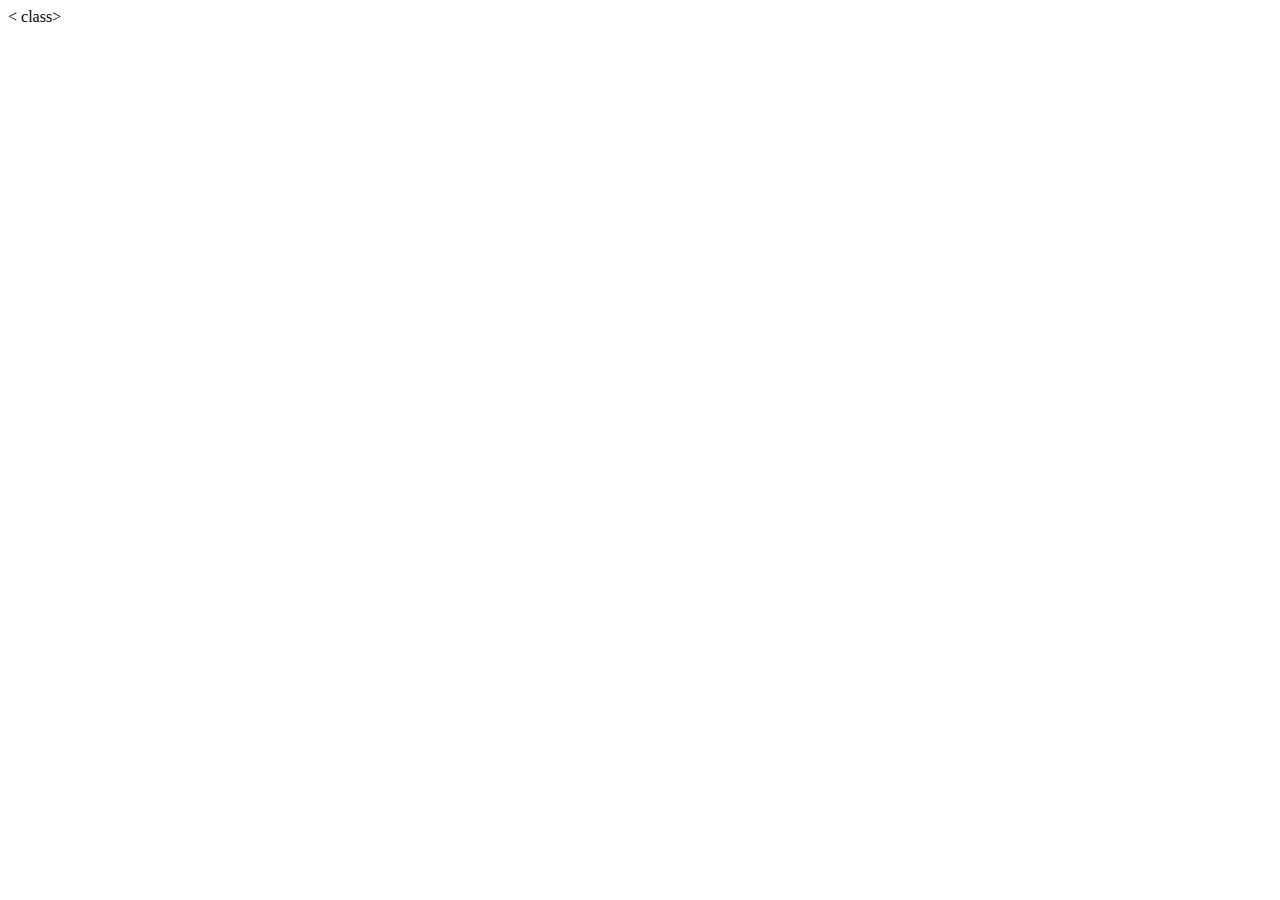
==== menu.html @ 2f740322 "new foldar" ====
<!DOCTYPE html>
<html lang="en">
<head>
    <meta charset="UTF-8">
    <meta name="viewport" content="width=device-width, initial-scale=1.0">
    <title>Document</title>
</head>
<body>
    <div class="india">
        <div></div>
        <div></div>
    </div>
    <div class="parrous"></div>
    < class></>
    <div></div>
</body>
</html>
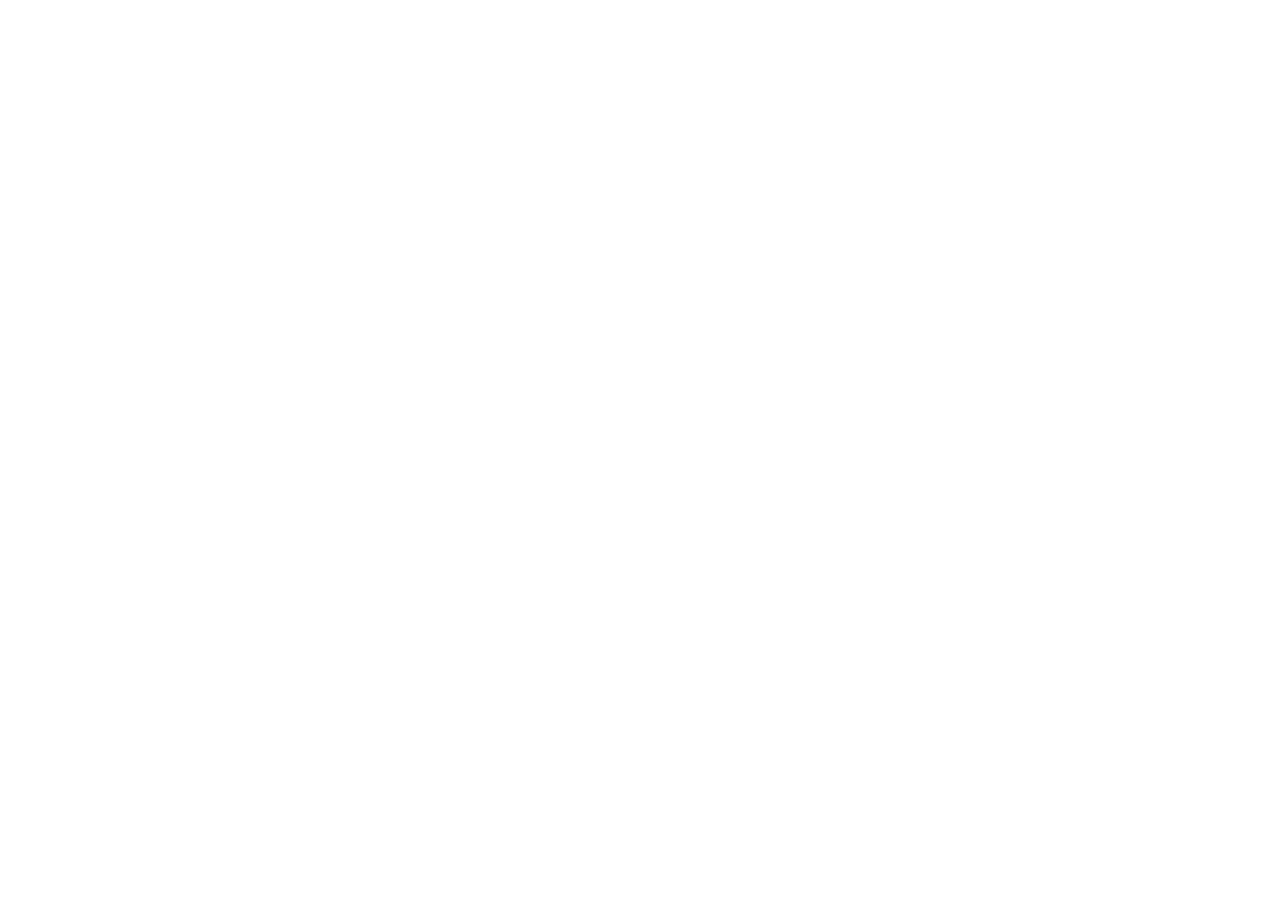
==== commit 55f47c46: "update" ====
--- a/menu.html
+++ b/menu.html
@@ -6,12 +6,18 @@
     <title>Document</title>
 </head>
 <body>
-    <div class="india">
+    <div class="place1">
         <div></div>
         <div></div>
     </div>
-    <div class="parrous"></div>
-    < class></>
-    <div></div>
+    <div class="place2">
+
+    </div>
+    <div class="place3">
+
+    </div>
+    <div class="place4">
+        
+    </div>
 </body>
 </html>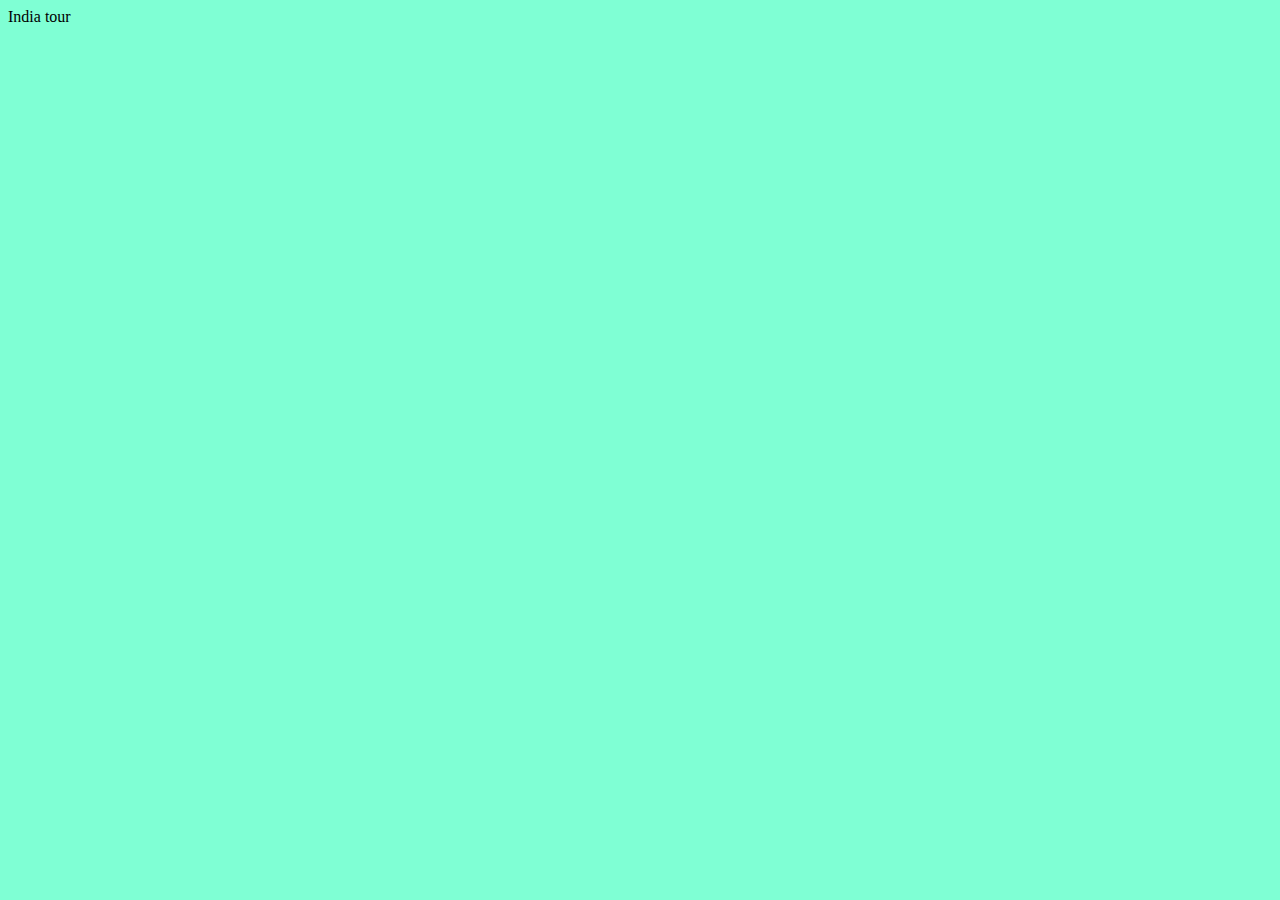
==== commit d745a578: "add" ====
--- a/menu.html
+++ b/menu.html
@@ -4,11 +4,15 @@
     <meta charset="UTF-8">
     <meta name="viewport" content="width=device-width, initial-scale=1.0">
     <title>Document</title>
+    <link rel="stylesheet" href="menu.css">
 </head>
 <body>
     <div class="place1">
-        <div></div>
-        <div></div>
+        <div class="img1">
+        </div>
+        <div class="contant1">
+            India tour
+        </div>
     </div>
     <div class="place2">
 
--- a/menu.css
+++ b/menu.css
@@ -0,0 +1,9 @@
+body{
+    background-color: aquamarine;
+}
+.place1{
+    height: 50vh;
+    width: 98vw;
+    display: flex;
+    background-image: url("https://www.quantumbooks.com/wp-content/uploads/2016/09/India-Tours.jpg");
+}
